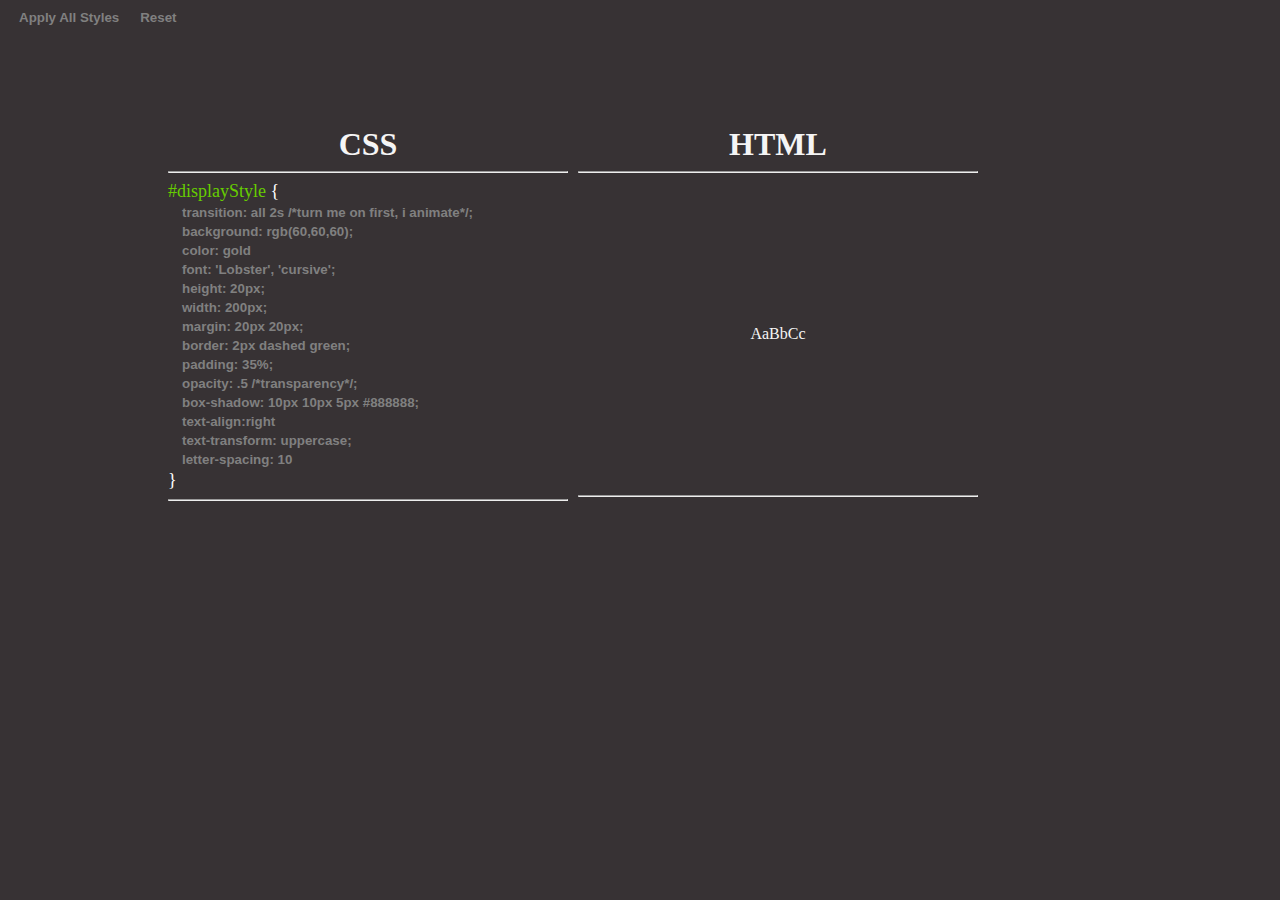
==== index.html @ 1fb0d8fc "minor update" ====
<html>
<head>
	<title>
	</title>
	<link rel='stylesheet' type='text/css' href='applyStyles.css'>
	<link href="https://fonts.googleapis.com/css?family=Lobster" rel="stylesheet">


</head>
<body>
	<div>
		<button class='mode'>Apply All Styles</button>
		<button class='mode'>Reset</button>	
	</div>

	<div class='outline floatStyles'>	
		<h1 class='titleBox'>CSS</h1>
		<hr>
		<span class='exampleCSS'>
			#displayStyle <span class='bracket'> { </span>
		</span>
		<span>
			<table>
				<tr><td><button class='transition'>transition: all 2s /*turn me on first, i animate*/;</button></td></tr>
				<tr><td><button class='background'>background: rgb(60,60,60);</button></td></tr>
				<tr><td><button class='color'>color: gold</button></td></tr>
				<tr><td><button class='font'>font: 'Lobster', 'cursive';</button></td></tr>
				<tr><td><button class='height'>height: 20px;</button></td></tr>
				<tr><td><button class='width'>width: 200px;</button></td></tr>
				<tr><td><button class='margin'>margin: 20px 20px;</button></td></tr>
				<tr><td><button class='border'>border: 2px dashed green;</button></td></tr>
				<tr><td><button class='padding'>padding: 35%;</button></td></tr>
				<tr><td><button class='opacity'>opacity: .5 /*transparency*/;</button></td></tr>
				<tr><td><button class='box'>box-shadow: 10px 10px 5px #888888;</button></td></tr>
				
				<tr><td><button class='textAlign'>text-align:right</button></td></tr>
				<tr><td><button class='transform'>text-transform: uppercase;</button></td></tr>
				<tr><td><button class='letterSpace'>letter-spacing: 10</button></td></tr>
			</table> 
		</span>
		
		<span class='exampleCSS'>
			<span class='bracket'> } </span>
		</span>
		<hr>
	</div>

	<div class='display floatContainer'>
		<h1 class='titleBox'>HTML</h1>
		<hr>
			<div id='test'>
				<div id='container'>
					<span id='displayStyle'>
						AaBbCc
					</span>
				</div>
			</div>
		<hr>
	</div>


	<script type='text/javascript' src='applyStyles.js'></script>
</body>
</html>
---- applyStyles.css ----
body{
	background: rgb(55, 50, 52);
}

.titleBox {
	color: rgb(245,245,245);
	margin: 0px;
	/*border: 2px solid blue;*/
	text-align: center;
}

.exampleCSS {
	color: rgb(102,204,0);
	font-size: 18px;
}

.bracket {
	color: white;
}

.floatStyles {
	float: left;
	/*border: 3px solid purple;*/
	width: 400px;
	height: 400px;
	padding: 0px 10px;
	margin: 100px 0px 100px 150px;
}

.floatContainer {
	float: left;
	/*border: 3px solid purple;*/
	width: 400px;
	height: 400px;
	/*background: white;*/
		background: rgb(55, 50, 52);
	margin: 100px 100px 100px 0px;
}

#test {
	/*border: 3px dashed green;*/
}
#container{
	/*border: 2px solid purple;*/
	color: rgb(245,245,245);
	margin: 33%;
	padding: 5%;
	text-align: center;
}

.selectedBtn {
	color: rgb(0,102,204);
	font-weight: 600;
}

/*all the styles*/
/* transition works, but it needs to be applied first
then each affect after will animate by 1 sec */
.transitionCSS		{ transition: all 2s				}
.backgroundCSS		{ background: rgb(150,150,150)		}
.colorCSS 			{ color: gold						}
.fontCSS 			{ font-family: 'Lobster', cursive	}
.heightCSS			{ height: 200px						} /*not perfect*/
.widthCSS 			{ width: 200px						} /*not perfect*/
.marginCSS			{ margin: 20px 20px 				} /*not perfect*/
.borderCSS			{ border: 2px dashed rgb(0,102,204)	}
.paddingCSS			{ padding: 35%						}
.opacityCSS 		{ opacity: .5 						}
/* need to figure out what this does*/
.boxCSS				{ box-shadow: 10px 10px 5px black
/*					  -moz-box-shadow: 10px 10px 5px #888888
					  -webkit-box-shadow: 10px 10px 5px #888888*/	}
/* will need to apply text align to the parent of id='target'*/
.textAlignCSS		{ text-align: right 				} /*not perfect*/
.transformCSS		{ text-transform: uppercase			}
.letterSpaceCSS		{ letter-spacing: 10				}


button {
	/*width: 150px;*/
	margin: 0px 0px 0px 5px;
	border: none;
	background: rgb(55, 50, 52);
	text-align: left;
	outline: none;
	font-weight: 600;
	height: 15px;
	line-height: 1;
	color: gray;
}

button:hover {
	/*background: gold;*/
	/*outline: rgb(100,100,100);*/
	text-align: left;
	background: rgba(85, 80, 82, .1);
	/*font-weight: 800;*/
;
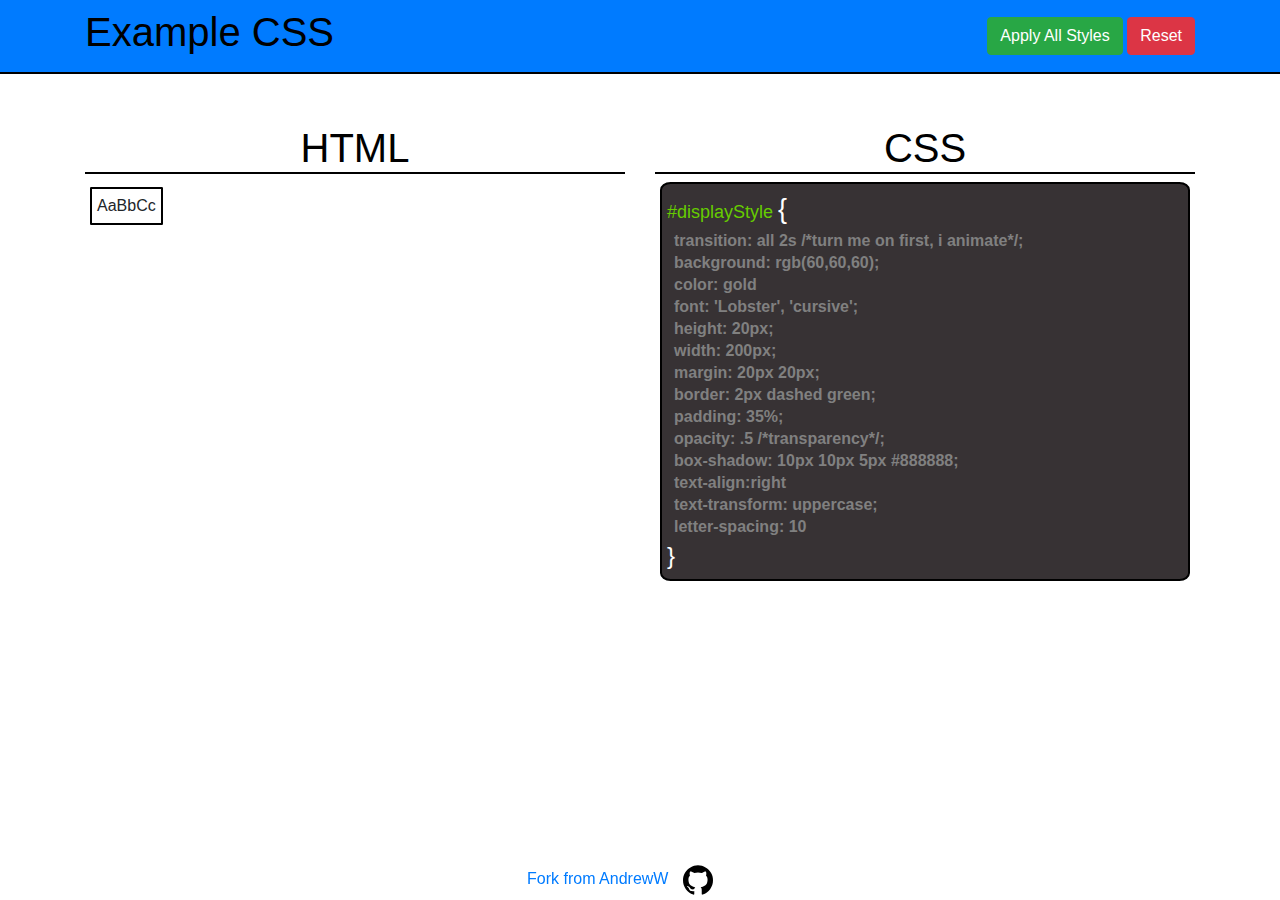
==== commit 956f1996: "updated with jQuery and bootstrap" ====
--- a/index.html
+++ b/index.html
@@ -2,63 +2,80 @@
 <head>
 	<title>
 	</title>
-	<link rel='stylesheet' type='text/css' href='applyStyles.css'>
+	<link rel='stylesheet' type='text/css' href='https://maxcdn.bootstrapcdn.com/bootstrap/4.0.0/css/bootstrap.min.css'>
+	<link rel='stylesheet' type='text/css' href='css/applyStyles.css'>
 	<link href="https://fonts.googleapis.com/css?family=Lobster" rel="stylesheet">
+</head>
+<body>
+	<div class=' navbar navbar-primary bg-primary'>
+		<div class='container'>
+			<h1>Example CSS</h1>
+			<div>
+				<button type='button' class='mode btn btn-success' id='allBtn'>Apply All Styles</button>
+				<button type='button' class='mode btn btn-danger' id='resetBtn'>Reset</button>	
+			</div>
+		</div>
+	</div>
+
+<div class='container'>
+	<div class='row app'>
+
+		<div class='col-xs-12  col-lg-6' id='HTMLbox'> 
+			<h1 class='title'>HTML</h1>
+			<div class='sampleTextContainer presentationContainer'>
+				<span id='displayStyle'>AaBbCc</span>
+			</div>
+		</div>
+
+		<div class='col-xs-12 col-lg-6' id='CSSbox'>	
+			<h1 class='title'>CSS</h1>
+			
+			<div class='presentationContainer'>
+				<span id='CSSid'>#displayStyle
+					<span class='bracket'>{</span>
+				</span>
+				<span>
+					<table>
+						<tr><td><button class='cssBtn transition'>transition: all 2s /*turn me on first, i animate*/;</button></td></tr>
+						<tr><td><button class='cssBtn background'>background: rgb(60,60,60);</button></td></tr>
+						<tr><td><button class='cssBtn color'>color: gold</button></td></tr>
+						<tr><td><button class='cssBtn font'>font: 'Lobster', 'cursive';</button></td></tr>
+						<tr><td><button class='cssBtn height'>height: 20px;</button></td></tr>
+						<tr><td><button class='cssBtn width'>width: 200px;</button></td></tr>
+						<tr><td><button class='cssBtn margin'>margin: 20px 20px;</button></td></tr>
+						<tr><td><button class='cssBtn addBorder'>border: 2px dashed green;</button></td></tr>
+						<tr><td><button class='cssBtn addPadding'>padding: 35%;</button></td></tr>
+						<tr><td><button class='cssBtn opacity'>opacity: .5 /*transparency*/;</button></td></tr>
+						<tr><td><button class='cssBtn box'>box-shadow: 10px 10px 5px #888888;</button></td></tr>
+						<tr><td><button class='cssBtn textAlign'>text-align:right</button></td></tr>
+						<tr><td><button class='cssBtn transform'>text-transform: uppercase;</button></td></tr>
+						<tr><td><button class='cssBtn letterSpace'>letter-spacing: 10</button></td></tr>
+					</table> 
+				</span>
+				<span class='bracket'>}</span>
+			</div>
+			
+		</div>
+	</div>
+</div>
+
+<div class=''>
+	<div class='row'>
+		<div class='col-xs-12 col-lg-12' id='footer'>
+	        	<a href='https://github.com/andventuree/applyStyles' placeholder='#'>Fork from AndrewW</a> 
+	          	<img class='footerImg' id='github' src='img/github graphic.svg'></img>
+	    </div>
+	</div>
+</div>
+
+	<script type='text/javascript' src='js/jquery-3.3.1.js'></script>
+	<script type='text/javascript' src='js/applyStyles.js'></script>
 
 
-</head>
-<body>
-	<div>
-		<button class='mode'>Apply All Styles</button>
-		<button class='mode'>Reset</button>	
-	</div>
+</body>
+</html>
 
-	<div class='outline floatStyles'>	
-		<h1 class='titleBox'>CSS</h1>
-		<hr>
-		<span class='exampleCSS'>
-			#displayStyle <span class='bracket'> { </span>
-		</span>
-		<span>
-			<table>
-				<tr><td><button class='transition'>transition: all 2s /*turn me on first, i animate*/;</button></td></tr>
-				<tr><td><button class='background'>background: rgb(60,60,60);</button></td></tr>
-				<tr><td><button class='color'>color: gold</button></td></tr>
-				<tr><td><button class='font'>font: 'Lobster', 'cursive';</button></td></tr>
-				<tr><td><button class='height'>height: 20px;</button></td></tr>
-				<tr><td><button class='width'>width: 200px;</button></td></tr>
-				<tr><td><button class='margin'>margin: 20px 20px;</button></td></tr>
-				<tr><td><button class='border'>border: 2px dashed green;</button></td></tr>
-				<tr><td><button class='padding'>padding: 35%;</button></td></tr>
-				<tr><td><button class='opacity'>opacity: .5 /*transparency*/;</button></td></tr>
-				<tr><td><button class='box'>box-shadow: 10px 10px 5px #888888;</button></td></tr>
-				
-				<tr><td><button class='textAlign'>text-align:right</button></td></tr>
-				<tr><td><button class='transform'>text-transform: uppercase;</button></td></tr>
-				<tr><td><button class='letterSpace'>letter-spacing: 10</button></td></tr>
-			</table> 
-		</span>
-		
-		<span class='exampleCSS'>
-			<span class='bracket'> } </span>
-		</span>
-		<hr>
-	</div>
-
-	<div class='display floatContainer'>
-		<h1 class='titleBox'>HTML</h1>
-		<hr>
-			<div id='test'>
-				<div id='container'>
-					<span id='displayStyle'>
-						AaBbCc
-					</span>
-				</div>
-			</div>
-		<hr>
-	</div>
+<!-- issues -->
+<!-- width and height properties dont look to be working -->
 
 
-	<script type='text/javascript' src='applyStyles.js'></script>
-</body>
-</html>
--- a/css/applyStyles.css
+++ b/css/applyStyles.css
@@ -0,0 +1,169 @@
+body{
+	background: rgb(255,255,255);
+}
+
+.navbar {
+	color: black;
+	border-bottom: 2px solid black;
+/*	position: fixed;
+  	top: 0;*/
+}
+
+.app {
+	/*display: inline;*/
+	/*margin: auto;*/
+	/*margin-top: 50px;*/
+	margin-bottom: 50px;
+}
+
+#footer {
+  /*width: 100%;*/
+  /*margin-bottom: 0;*/
+  /*padding-right: 100px;*/
+  text-align: center;
+  position: fixed;
+  bottom: 0;
+  height: 40px;
+  padding-top: 5px;
+  /*position: relative;*/
+  /*border-top: solid 2px white;  */
+  /*background: rgb(55, 50, 52);*/
+
+  /*text-align: right;*/
+  /*opacity: .8; */
+  /*background: rgb(255,255,255);*/
+}
+
+#github {
+  height: 30px;
+  width: 50px;
+  text-decoration: none;
+  color: #FFFFFF;
+
+}
+
+/*Cosmetics for each component (HTML, CSS) ---------------------------------*/
+.title {
+	/*color: rgb(245,245,245);*/
+	color: black;
+	/*margin: 0px;*/
+	border-bottom: 2px solid black;
+	text-align: center;
+}
+
+#CSSbox , #HTMLbox{
+	height: 300px;
+	margin-top: 50px;
+}
+
+.presentationContainer {
+	background: rgb(55, 50, 52);
+	border-radius: 2%;
+	border: 2px solid black;
+	padding: 5px;
+	/*height: 300px;*/
+	margin: 5px;.
+/*	box-shadow: 10px 10px 5px black;
+		-moz-box-shadow: 10px 10px 5px #888888;
+		-webkit-box-shadow: 10px 10px 5px #888888;*/
+}
+
+#CSSid {
+	color: rgb(102,204,0);
+	font-size: 18px;
+}
+
+.bracket {
+	color: white;
+	font-size: 1.5em;
+}
+
+/*.container {
+	border: 3px solid white;
+}*/
+
+/*Buttons ------------------------------------------------------------------*/
+.cssBtn {
+	/*width: 150px;*/
+	/*margin: 0px 5px 0px 5px;*/
+	border: none;
+	background: rgb(55, 50, 52);
+	text-align: left;
+	/*outline: none;*/
+	font-weight: 600;
+	/*height: 15px;*/
+	/*line-height: 1;*/
+	color: gray;
+}
+
+.selectedBtn {
+	color: #007bff;
+	/*font-weight: 600;*/
+}
+
+.cssBtn:hover {
+	/*background: gold;*/
+	/*outline: rgb(100,100,100);*/
+	/*text-align: left;*/
+	/*background: rgba(85, 80, 82, .1);*/
+	/*font-weight: 800;*/
+}
+
+/*All the styles ------------------------------------------------------------------*/
+/* transition works, but it needs to be applied first
+then each affect after will animate by 1 sec */
+.transitionCSS		{ transition: all 2s				}
+.backgroundCSS		{ background: rgb(150,150,150)		}
+.colorCSS 			{ color: gold						}
+.fontCSS 			{ font-family: 'Lobster', cursive	}
+.heightCSS			{ height: 200px						} /*not perfect*/
+.widthCSS 			{ width: 200px						} /*not perfect*/
+.marginCSS			{ margin: 20px 20px 				} /*not perfect*/
+.borderCSS			{ border: 2px dashed rgb(0,102,204)	}
+.paddingCSS			{ padding: 35%						}
+.opacityCSS 		{ opacity: .5 						}
+/* need to figure out what this does*/
+.boxCSS				{ box-shadow: 10px 10px 5px black
+					  -moz-box-shadow: 10px 10px 5px #888888
+					  -webkit-box-shadow: 10px 10px 5px #888888	}
+/* will need to apply text align to the parent of id='target'*/
+.textAlignCSS		{ text-align: right 				} /*not perfect*/
+.transformCSS		{ text-transform: uppercase			}
+.letterSpaceCSS		{ letter-spacing: 10				}
+/*.positioningCSS		{ position: fixed; 					}*/ /*to test*/
+
+
+.sampleTextContainer {
+	/*position: fixed;*/
+/*	position: static;
+	float: left;
+	float: right;*/
+	position: absolute ;
+	/*position: relative;*/
+	  /*top: 55%;*/
+  	  /*left: 43%;*/
+  	/*text-align: center;*/
+  	background: white;
+}
+
+
+
+/*TO DELETE ------------------------------------------------------------------*/
+.floatStyles {
+	/*float: left;*/
+	/*border: 3px solid purple;*/
+	/*width: 400px;*/
+	/*height: 400px;*/
+	/*padding: 0px 10px;*/
+	/*margin: 100px 0px 100px 150px;*/
+}
+
+.floatContainer {
+	/*float: left;*/
+	/*border: 3px solid purple;*/
+	/*width: 400px;*/
+	/*height: 400px;*/
+	/*background: white;*/
+	/*background: rgb(55, 50, 52);*/
+	/*margin: 100px 100px 100px 0px;*/
+}